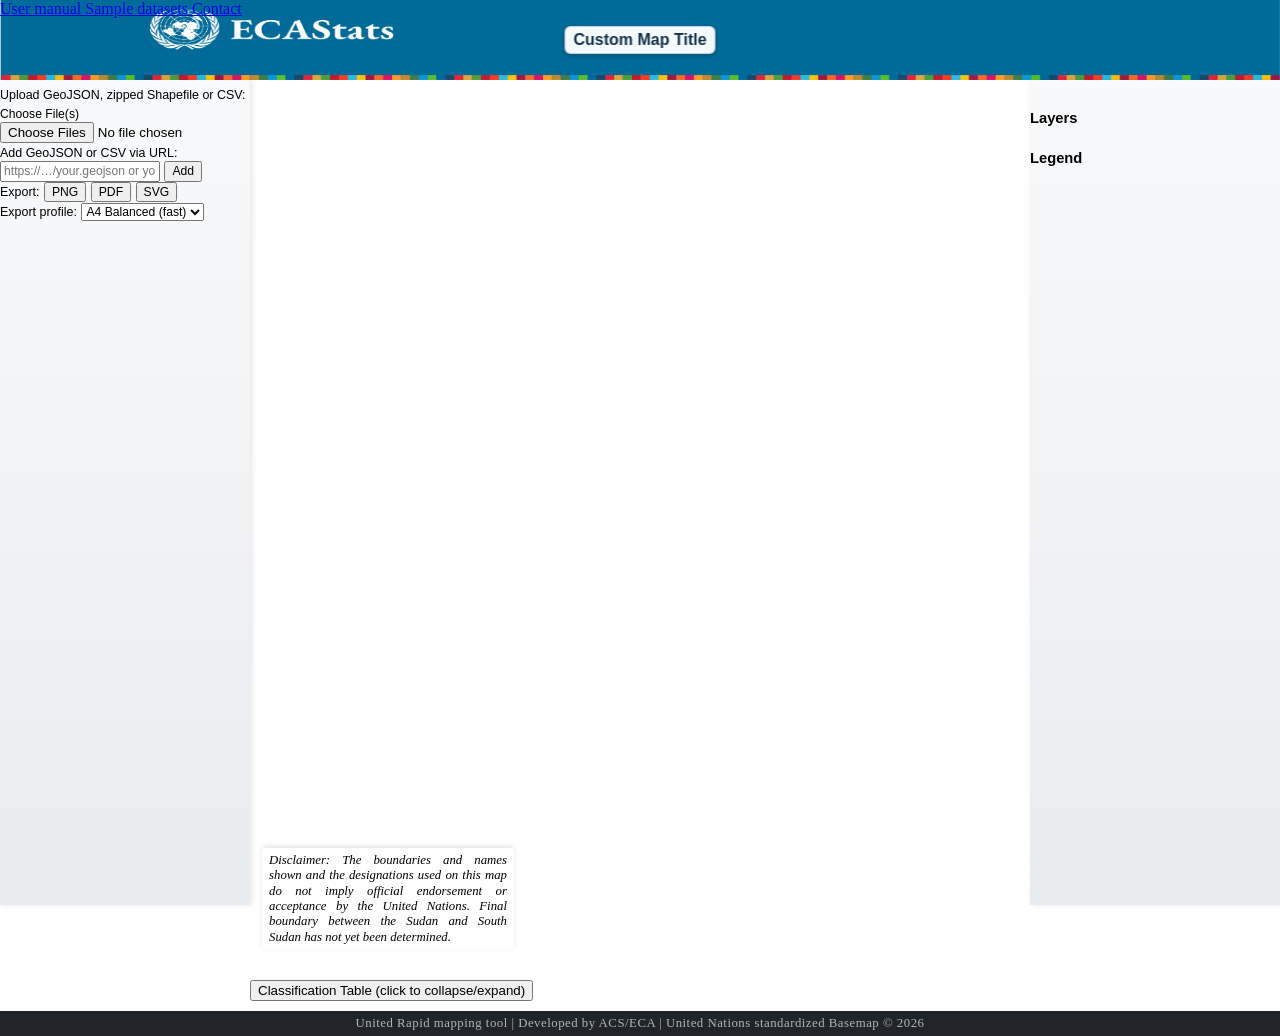
==== index.html @ e6893474 "javascript enabled" ====
<!DOCTYPE html><!--<|this UNECA index html|> -->
<html lang="en">
<head>
  <meta charset="UTF-8">
      <link rel="icon" type="image/png" href="ECA-Banner.png">
      <!-- Content-Security-Policy (meta tag) - tuned for production/static hosting -->
    <meta http-equiv="Content-Security-Policy"
      content="
        default-src 'self';
        script-src 'self';
        style-src 'self';
        img-src 'self' data: https:;
        font-src 'self';
        connect-src 'self' https:;
        object-src 'none';
        frame-src 'none';
        child-src 'none';
        base-uri 'self';
        form-action 'none';
        upgrade-insecure-requests;
      ">
<!--Production CSP (deployment)/* To be uncommented during hosting-->
<!--<meta http-equiv="Content-Security-Policy"
      content="
        default-src 'self';
        script-src 'self';
        style-src 'self';
        img-src 'self' data: https:;
        font-src 'self';
        connect-src 'self' https:;
        object-src 'none';
        frame-src 'none';
        child-src 'none';
        base-uri 'self';
        form-action 'none';
        upgrade-insecure-requests;
      "> -->
        <!--Complementary Security Headers-->
        <!--
        X-Content-Type-Options: nosniff
        X-Frame-Options: DENY
        Referrer-Policy: strict-origin-when-cross-origin
        Permissions-Policy: geolocation=(), microphone=(), camera=(), fullscreen=(self)
        Cross-Origin-Resource-Policy: same-origin
        Cross-Origin-Opener-Policy: same-origin
      -->
        <link href="vendor/bootstrap.min.css"
      rel="stylesheet"
      >

      <!-- Leaflet CSS -->
      <link rel="stylesheet"
      href="vendor/leaflet.css"
      >

      <!-- Leaflet Draw CSS -->
      <link rel="stylesheet"
      href="vendor/leaflet.draw.css"
      >
      <!-- my local styles -->
      <link rel="stylesheet" href="baseStyle.css?v=20261109-111">
      <link rel="stylesheet" href="beautifiedStyle.css?v=20260308-110">
      <link rel="stylesheet" href="dynamic.css?v=20260308-110">

      <!-- Bootstrap JS -->
      <script src="vendor/bootstrap.bundle.min.js"
        defer></script>

      <!-- Leaflet JS -->
      <script src="vendor/leaflet.js"
        defer></script>

      <!-- Shapefile parser (pinned version) -->
      <script src="vendor/shp.min.js"
        defer></script>

      <!-- Geostats -->
      <script src="vendor/geostats.min.js"
        defer></script>

      <!-- Leaflet Image -->
      <script src="vendor/leaflet-image.js"
        defer></script>

      <!-- html2canvas -->
      <script src="vendor/html2canvas.min.js"
        defer></script>

      <!-- jsPDF -->
      <script src="vendor/jspdf.umd.min.js"
        defer></script>

      <!-- PapaParse -->
      <script src="vendor/papaparse.min.js"
        defer></script>

      <!-- Leaflet Draw -->
      <script src="vendor/leaflet.draw.js"
        defer></script>

  <!-- my app -->
  <script src="app.js?v=20261110-116" defer></script>
  <!-- Secure upload handler -->
    <!-- Inline script removed for CSP; handlers wired in app.js -->
  </head>
<body>
  <noscript>
    <div class="javascript-required" role="alert">
      <div>
        <h2>JavaScript is required</h2>
        <p>Enable JavaScript in your browser settings, then reload this page.</p>
        <ul>
          <li><strong>Microsoft Edge:</strong> Open Settings &gt; Cookies and site permissions &gt; JavaScript, then enable “Allowed”.</li>
          <li><strong>Google Chrome:</strong> Open Settings &gt; Privacy and security &gt; Site settings &gt; JavaScript, then select “Sites can use JavaScript”.</li>
          <li><strong>Mozilla Firefox:</strong> Type <code>about:config</code> in the address bar, search for <code>javascript.enabled</code>, set it to <code>true</code>, and reload this page.</li>
        </ul>
      </div>
    </div>
  </noscript>
  <!-- Header -->
  <header class="fixed-top w-100">
    <div class="d-flex align-items-center custom-blue text-white p-3">
      <h1 id="map-title" class="h4 mb-0" contenteditable>
        Custom Map Title
      </h1>
      <!-- Right-aligned links -->
      <div class="ms-auto text-end">
      <a href="user-manual.pdf"
         download="User-Manual.pdf"
        target="_self"
         rel="noopener noreferrer"
         class="text-white fw-normal me-3">
         User manual
      </a>
      <a href="sample_datasets.zip"
         download="sample datasets.zip"
        target="_self"
         class="text-white fw-normal me-3">
         Sample datasets
      </a>
      <a href="mailto:meazanesh.alemu@un.org, nonguierma@un.org"
        target="_self"
         class="text-white fw-normal">
         Contact
      </a>
    </div>

    </div>
  </header>
  <!-- Sidebar for controls -->
  <nav id="sidebar" role="complementary" aria-label="Map controls">
    <div class="container-fluid">
      <!-- File Upload -->
      <div class="mb-4">
        <label for="file-upload" class="form-label">
          Upload GeoJSON, zipped Shapefile or CSV:
        </label>
        <label for="file-upload" id="custom-file-button"
               class="btn btn-sm btn-primary w-100">
          Choose File(s)
        </label>
        <input type="file" id="file-upload" accept=".geojson,.zip,.csv"  multiple class="d-none"/>
        <small id="file-name" class="form-text text-muted"></small>
      </div>

      <!-- GeoJSON URL -->
      <div class="mb-4">
        <label for="geojson-url" class="form-label">
          Add GeoJSON or CSV via URL:
        </label>
        <div class="input-group input-group-sm">
          <input type="text" id="geojson-url"
                 class="form-control" placeholder="https://…/your.geojson or your.csv"/>
          <button class="btn btn-primary" id="add-geojson-url">
            Add
          </button>
        </div>
      </div>

      <!-- (Country CSV import is handled via the main "Choose File(s)" button) -->

      <!-- Layer selector -->
      <div class="mb-3" id="layer-select-col">
        <label for="layer-select" class="form-label">Select Layer:</label>
        <select id="layer-select" class="form-select form-select-sm"></select>
      </div>

      <!-- Continent filter -->
      <div class="mb-3" id="continent-filter-col">
        <label for="continent-filter-btn" class="form-label">Filter by Continent:</label>
        <div class="d-flex gap-1 mb-1">
          <button id="btnContinentAll" class="btn btn-outline-secondary btn-sm" type="button">Select all</button>
          <button id="btnContinentClear" class="btn btn-outline-secondary btn-sm" type="button">Clear</button>
          <button id="btnAfricaOnly" class="btn btn-outline-secondary btn-sm" type="button">Africa only</button>
        </div>
        <div class="dropdown" data-bs-auto-close="outside">
          <button id="continent-filter-btn" class="btn btn-outline-secondary btn-sm dropdown-toggle w-100 text-start" type="button" data-bs-toggle="dropdown" aria-expanded="false">
            Select continent(s)
          </button>
          <div id="continent-filter" class="dropdown-menu w-100 p-2 country-filter-list"></div>
        </div>
      </div>

      <!-- Country filter -->
      <div class="mb-3" id="country-filter-col">
        <label for="country-filter-btn" class="form-label">Filter by Country:</label>
        <div class="d-flex gap-1 mb-1">
          <button id="btnCountryAll" class="btn btn-outline-secondary btn-sm" type="button">Select all</button>
          <button id="btnCountryClear" class="btn btn-outline-secondary btn-sm" type="button">Clear</button>
        </div>
        <div class="dropdown" data-bs-auto-close="outside">
          <button id="country-filter-btn" class="btn btn-outline-secondary btn-sm dropdown-toggle w-100 text-start" type="button" data-bs-toggle="dropdown" aria-expanded="false">
            Select country(ies)
          </button>
          <div id="country-filter-list" class="dropdown-menu w-100 p-2 country-filter-list"></div>
        </div>
      </div>

      <!-- Attribute selector -->
      <div class="mb-3" id="attribute-select-col">
        <label for="attribute-select" class="form-label">
          Select Attribute:
        </label>
        <select id="attribute-select"
                class="form-select form-select-sm"></select>
      </div>

      <!-- Classification type -->
      <div class="mb-3" id="classification-type-col">
        <label for="classification-type" class="form-label">
          Classification Type:
        </label>
        <select id="classification-type"
                class="form-select form-select-sm"></select>
      </div>

      <!-- Number of classes -->
      <div class="mb-3" id="num-classes-col">
        <label for="num-classes" class="form-label">
          Number of Classes:
        </label>
        <input type="number" id="num-classes"
               class="form-control form-control-sm"
               value="5" min="2" max="10"/>
      </div>

      <!-- Point size -->
      <div class="mb-3" id="point-size-col">
        <label for="point-size" class="form-label">Point Size:</label>
        <input type="number" id="point-size"
               class="form-control form-control-sm"
               value="4" min="1" max="50"/>
      </div>

      <!-- Line width -->
      <div class="mb-3" id="line-width-col">
        <label for="line-width" class="form-label">Line Width:</label>
        <input type="number" id="line-width"
               class="form-control form-control-sm"
               value="2" min="1" max="50"/>
      </div>

      <!-- Action buttons -->
      <div class="d-flex align-items-center flex-wrap gap-2">
        <span class="form-label mb-0">Export:</span>
        <button id="btnExportImage" class="btn btn-info btn-sm">PNG</button>
        <button id="btnExportPDF" class="btn btn-danger btn-sm">PDF</button>
        <button id="btnExportSVG" class="btn btn-warning btn-sm">SVG</button>
      </div>
      <div class="mt-2">
        <label for="export-capture-profile" class="form-label mb-1">Export profile:</label>
        <select id="export-capture-profile" class="form-select form-select-sm">
          <option value="a4-balanced" selected>A4 Balanced (fast)</option>
        </select>
      </div>
    </div>
  </nav>
    <!-- Right Sidebar for Legend -->
  <nav id="right-sidebar">
    <div class="container-fluid">
    <!-- Layers section -->
    <h5 class="p-2 border-bottom">Layers</h5>
    <div id="layers-container"></div>
       <!-- Legend section -->
    <h5 class="p-2 border-bottom mt-3">Legend</h5>
    <div id="legend-items"></div>
  </div>
  </nav>
  <!-- Map -->
  <div id="map-container">
    <div id="map">
      <div id="disclaimer" class="clamp-5-lines">
        Disclaimer: The boundaries and names shown and the designations used on this map do not imply official endorsement or acceptance by the United Nations. Final boundary between the Sudan and South Sudan has not yet been determined.
      </div>
    </div>
  </div>

  <!-- classification table section (below the map) -->
  <div id="table-container" class="container my-4">
        <button id="btnToggleClassTable"
          class="btn btn-outline-secondary mb-2">
      Classification Table (click to collapse/expand)
    </button>

    <div id="classification-wrapper">
      <table class="table table-bordered">
        <thead></thead>
        <tbody id="classification-table"></tbody>
      </table>
    </div>
  </div>
  <footer class="text-center py-2">
    United Rapid mapping tool | Developed by ACS/ECA | United Nations standardized Basemap © 2026
  </footer>
</body>
</html>
---- vendor/leaflet.css ----
/* required styles */

.leaflet-pane,
.leaflet-tile,
.leaflet-marker-icon,
.leaflet-marker-shadow,
.leaflet-tile-container,
.leaflet-pane > svg,
.leaflet-pane > canvas,
.leaflet-zoom-box,
.leaflet-image-layer,
.leaflet-layer {
	position: absolute;
	left: 0;
	top: 0;
	}
.leaflet-container {
	overflow: hidden;
	}
.leaflet-tile,
.leaflet-marker-icon,
.leaflet-marker-shadow {
	-webkit-user-select: none;
	   -moz-user-select: none;
	        user-select: none;
	  -webkit-user-drag: none;
	}
/* Prevents IE11 from highlighting tiles in blue */
.leaflet-tile::selection {
	background: transparent;
}
/* Safari renders non-retina tile on retina better with this, but Chrome is worse */
.leaflet-safari .leaflet-tile {
	image-rendering: -webkit-optimize-contrast;
	}
/* hack that prevents hw layers "stretching" when loading new tiles */
.leaflet-safari .leaflet-tile-container {
	width: 1600px;
	height: 1600px;
	-webkit-transform-origin: 0 0;
	}
.leaflet-marker-icon,
.leaflet-marker-shadow {
	display: block;
	}
/* .leaflet-container svg: reset svg max-width decleration shipped in Joomla! (joomla.org) 3.x */
/* .leaflet-container img: map is broken in FF if you have max-width: 100% on tiles */
.leaflet-container .leaflet-overlay-pane svg {
	max-width: none !important;
	max-height: none !important;
	}
.leaflet-container .leaflet-marker-pane img,
.leaflet-container .leaflet-shadow-pane img,
.leaflet-container .leaflet-tile-pane img,
.leaflet-container img.leaflet-image-layer,
.leaflet-container .leaflet-tile {
	max-width: none !important;
	max-height: none !important;
	width: auto;
	padding: 0;
	}

.leaflet-container img.leaflet-tile {
	/* See: https://bugs.chromium.org/p/chromium/issues/detail?id=600120 */
	mix-blend-mode: plus-lighter;
}

.leaflet-container.leaflet-touch-zoom {
	-ms-touch-action: pan-x pan-y;
	touch-action: pan-x pan-y;
	}
.leaflet-container.leaflet-touch-drag {
	-ms-touch-action: pinch-zoom;
	/* Fallback for FF which doesn't support pinch-zoom */
	touch-action: none;
	touch-action: pinch-zoom;
}
.leaflet-container.leaflet-touch-drag.leaflet-touch-zoom {
	-ms-touch-action: none;
	touch-action: none;
}
.leaflet-container {
	-webkit-tap-highlight-color: transparent;
}
.leaflet-container a {
	-webkit-tap-highlight-color: rgba(51, 181, 229, 0.4);
}
.leaflet-tile {
	filter: inherit;
	visibility: hidden;
	}
.leaflet-tile-loaded {
	visibility: inherit;
	}
.leaflet-zoom-box {
	width: 0;
	height: 0;
	-moz-box-sizing: border-box;
	     box-sizing: border-box;
	z-index: 800;
	}
/* workaround for https://bugzilla.mozilla.org/show_bug.cgi?id=888319 */
.leaflet-overlay-pane svg {
	-moz-user-select: none;
	}

.leaflet-pane         { z-index: 400; }

.leaflet-tile-pane    { z-index: 200; }
.leaflet-overlay-pane { z-index: 400; }
.leaflet-shadow-pane  { z-index: 500; }
.leaflet-marker-pane  { z-index: 600; }
.leaflet-tooltip-pane   { z-index: 650; }
.leaflet-popup-pane   { z-index: 700; }

.leaflet-map-pane canvas { z-index: 100; }
.leaflet-map-pane svg    { z-index: 200; }

.leaflet-vml-shape {
	width: 1px;
	height: 1px;
	}
.lvml {
	behavior: url(#default#VML);
	display: inline-block;
	position: absolute;
	}


/* control positioning */

.leaflet-control {
	position: relative;
	z-index: 800;
	pointer-events: visiblePainted; /* IE 9-10 doesn't have auto */
	pointer-events: auto;
	}
.leaflet-top,
.leaflet-bottom {
	position: absolute;
	z-index: 1000;
	pointer-events: none;
	}
.leaflet-top {
	top: 0;
	}
.leaflet-right {
	right: 0;
	}
.leaflet-bottom {
	bottom: 0;
	}
.leaflet-left {
	left: 0;
	}
.leaflet-control {
	float: left;
	clear: both;
	}
.leaflet-right .leaflet-control {
	float: right;
	}
.leaflet-top .leaflet-control {
	margin-top: 10px;
	}
.leaflet-bottom .leaflet-control {
	margin-bottom: 10px;
	}
.leaflet-left .leaflet-control {
	margin-left: 10px;
	}
.leaflet-right .leaflet-control {
	margin-right: 10px;
	}


/* zoom and fade animations */

.leaflet-fade-anim .leaflet-popup {
	opacity: 0;
	-webkit-transition: opacity 0.2s linear;
	   -moz-transition: opacity 0.2s linear;
	        transition: opacity 0.2s linear;
	}
.leaflet-fade-anim .leaflet-map-pane .leaflet-popup {
	opacity: 1;
	}
.leaflet-zoom-animated {
	-webkit-transform-origin: 0 0;
	    -ms-transform-origin: 0 0;
	        transform-origin: 0 0;
	}
svg.leaflet-zoom-animated {
	will-change: transform;
}

.leaflet-zoom-anim .leaflet-zoom-animated {
	-webkit-transition: -webkit-transform 0.25s cubic-bezier(0,0,0.25,1);
	   -moz-transition:    -moz-transform 0.25s cubic-bezier(0,0,0.25,1);
	        transition:         transform 0.25s cubic-bezier(0,0,0.25,1);
	}
.leaflet-zoom-anim .leaflet-tile,
.leaflet-pan-anim .leaflet-tile {
	-webkit-transition: none;
	   -moz-transition: none;
	        transition: none;
	}

.leaflet-zoom-anim .leaflet-zoom-hide {
	visibility: hidden;
	}


/* cursors */

.leaflet-interactive {
	cursor: pointer;
	}
.leaflet-grab {
	cursor: -webkit-grab;
	cursor:    -moz-grab;
	cursor:         grab;
	}
.leaflet-crosshair,
.leaflet-crosshair .leaflet-interactive {
	cursor: crosshair;
	}
.leaflet-popup-pane,
.leaflet-control {
	cursor: auto;
	}
.leaflet-dragging .leaflet-grab,
.leaflet-dragging .leaflet-grab .leaflet-interactive,
.leaflet-dragging .leaflet-marker-draggable {
	cursor: move;
	cursor: -webkit-grabbing;
	cursor:    -moz-grabbing;
	cursor:         grabbing;
	}

/* marker & overlays interactivity */
.leaflet-marker-icon,
.leaflet-marker-shadow,
.leaflet-image-layer,
.leaflet-pane > svg path,
.leaflet-tile-container {
	pointer-events: none;
	}

.leaflet-marker-icon.leaflet-interactive,
.leaflet-image-layer.leaflet-interactive,
.leaflet-pane > svg path.leaflet-interactive,
svg.leaflet-image-layer.leaflet-interactive path {
	pointer-events: visiblePainted; /* IE 9-10 doesn't have auto */
	pointer-events: auto;
	}

/* visual tweaks */

.leaflet-container {
	background: #ddd;
	outline-offset: 1px;
	}
.leaflet-container a {
	color: #0078A8;
	}
.leaflet-zoom-box {
	border: 2px dotted #38f;
	background: rgba(255,255,255,0.5);
	}


/* general typography */
.leaflet-container {
	font-family: "Helvetica Neue", Arial, Helvetica, sans-serif;
	font-size: 12px;
	font-size: 0.75rem;
	line-height: 1.5;
	}


/* general toolbar styles */

.leaflet-bar {
	box-shadow: 0 1px 5px rgba(0,0,0,0.65);
	border-radius: 4px;
	}
.leaflet-bar a {
	background-color: #fff;
	border-bottom: 1px solid #ccc;
	width: 26px;
	height: 26px;
	line-height: 26px;
	display: block;
	text-align: center;
	text-decoration: none;
	color: black;
	}
.leaflet-bar a,
.leaflet-control-layers-toggle {
	background-position: 50% 50%;
	background-repeat: no-repeat;
	display: block;
	}
.leaflet-bar a:hover,
.leaflet-bar a:focus {
	background-color: #f4f4f4;
	}
.leaflet-bar a:first-child {
	border-top-left-radius: 4px;
	border-top-right-radius: 4px;
	}
.leaflet-bar a:last-child {
	border-bottom-left-radius: 4px;
	border-bottom-right-radius: 4px;
	border-bottom: none;
	}
.leaflet-bar a.leaflet-disabled {
	cursor: default;
	background-color: #f4f4f4;
	color: #bbb;
	}

.leaflet-touch .leaflet-bar a {
	width: 30px;
	height: 30px;
	line-height: 30px;
	}
.leaflet-touch .leaflet-bar a:first-child {
	border-top-left-radius: 2px;
	border-top-right-radius: 2px;
	}
.leaflet-touch .leaflet-bar a:last-child {
	border-bottom-left-radius: 2px;
	border-bottom-right-radius: 2px;
	}

/* zoom control */

.leaflet-control-zoom-in,
.leaflet-control-zoom-out {
	font: bold 18px 'Lucida Console', Monaco, monospace;
	text-indent: 1px;
	}

.leaflet-touch .leaflet-control-zoom-in, .leaflet-touch .leaflet-control-zoom-out  {
	font-size: 22px;
	}


/* layers control */

.leaflet-control-layers {
	box-shadow: 0 1px 5px rgba(0,0,0,0.4);
	background: #fff;
	border-radius: 5px;
	}
.leaflet-control-layers-toggle {
	background-image: url(images/layers.png);
	width: 36px;
	height: 36px;
	}
.leaflet-retina .leaflet-control-layers-toggle {
	background-image: url(images/layers-2x.png);
	background-size: 26px 26px;
	}
.leaflet-touch .leaflet-control-layers-toggle {
	width: 44px;
	height: 44px;
	}
.leaflet-control-layers .leaflet-control-layers-list,
.leaflet-control-layers-expanded .leaflet-control-layers-toggle {
	display: none;
	}
.leaflet-control-layers-expanded .leaflet-control-layers-list {
	display: block;
	position: relative;
	}
.leaflet-control-layers-expanded {
	padding: 6px 10px 6px 6px;
	color: #333;
	background: #fff;
	}
.leaflet-control-layers-scrollbar {
	overflow-y: scroll;
	overflow-x: hidden;
	padding-right: 5px;
	}
.leaflet-control-layers-selector {
	margin-top: 2px;
	position: relative;
	top: 1px;
	}
.leaflet-control-layers label {
	display: block;
	font-size: 13px;
	font-size: 1.08333em;
	}
.leaflet-control-layers-separator {
	height: 0;
	border-top: 1px solid #ddd;
	margin: 5px -10px 5px -6px;
	}

/* Default icon URLs */
.leaflet-default-icon-path { /* used only in path-guessing heuristic, see L.Icon.Default */
	background-image: url(images/marker-icon.png);
	}


/* attribution and scale controls */

.leaflet-container .leaflet-control-attribution {
	background: #fff;
	background: rgba(255, 255, 255, 0.8);
	margin: 0;
	}
.leaflet-control-attribution,
.leaflet-control-scale-line {
	padding: 0 5px;
	color: #333;
	line-height: 1.4;
	}
.leaflet-control-attribution a {
	text-decoration: none;
	}
.leaflet-control-attribution a:hover,
.leaflet-control-attribution a:focus {
	text-decoration: underline;
	}
.leaflet-attribution-flag {
	display: inline !important;
	vertical-align: baseline !important;
	width: 1em;
	height: 0.6669em;
	}
.leaflet-left .leaflet-control-scale {
	margin-left: 5px;
	}
.leaflet-bottom .leaflet-control-scale {
	margin-bottom: 5px;
	}
.leaflet-control-scale-line {
	border: 2px solid #777;
	border-top: none;
	line-height: 1.1;
	padding: 2px 5px 1px;
	white-space: nowrap;
	-moz-box-sizing: border-box;
	     box-sizing: border-box;
	background: rgba(255, 255, 255, 0.8);
	text-shadow: 1px 1px #fff;
	}
.leaflet-control-scale-line:not(:first-child) {
	border-top: 2px solid #777;
	border-bottom: none;
	margin-top: -2px;
	}
.leaflet-control-scale-line:not(:first-child):not(:last-child) {
	border-bottom: 2px solid #777;
	}

.leaflet-touch .leaflet-control-attribution,
.leaflet-touch .leaflet-control-layers,
.leaflet-touch .leaflet-bar {
	box-shadow: none;
	}
.leaflet-touch .leaflet-control-layers,
.leaflet-touch .leaflet-bar {
	border: 2px solid rgba(0,0,0,0.2);
	background-clip: padding-box;
	}


/* popup */

.leaflet-popup {
	position: absolute;
	text-align: center;
	margin-bottom: 20px;
	}
.leaflet-popup-content-wrapper {
	padding: 1px;
	text-align: left;
	border-radius: 12px;
	}
.leaflet-popup-content {
	margin: 13px 24px 13px 20px;
	line-height: 1.3;
	font-size: 13px;
	font-size: 1.08333em;
	min-height: 1px;
	}
.leaflet-popup-content p {
	margin: 17px 0;
	margin: 1.3em 0;
	}
.leaflet-popup-tip-container {
	width: 40px;
	height: 20px;
	position: absolute;
	left: 50%;
	margin-top: -1px;
	margin-left: -20px;
	overflow: hidden;
	pointer-events: none;
	}
.leaflet-popup-tip {
	width: 17px;
	height: 17px;
	padding: 1px;

	margin: -10px auto 0;
	pointer-events: auto;

	-webkit-transform: rotate(45deg);
	   -moz-transform: rotate(45deg);
	    -ms-transform: rotate(45deg);
	        transform: rotate(45deg);
	}
.leaflet-popup-content-wrapper,
.leaflet-popup-tip {
	background: white;
	color: #333;
	box-shadow: 0 3px 14px rgba(0,0,0,0.4);
	}
.leaflet-container a.leaflet-popup-close-button {
	position: absolute;
	top: 0;
	right: 0;
	border: none;
	text-align: center;
	width: 24px;
	height: 24px;
	font: 16px/24px Tahoma, Verdana, sans-serif;
	color: #757575;
	text-decoration: none;
	background: transparent;
	}
.leaflet-container a.leaflet-popup-close-button:hover,
.leaflet-container a.leaflet-popup-close-button:focus {
	color: #585858;
	}
.leaflet-popup-scrolled {
	overflow: auto;
	}

.leaflet-oldie .leaflet-popup-content-wrapper {
	-ms-zoom: 1;
	}
.leaflet-oldie .leaflet-popup-tip {
	width: 24px;
	margin: 0 auto;

	-ms-filter: "progid:DXImageTransform.Microsoft.Matrix(M11=0.70710678, M12=0.70710678, M21=-0.70710678, M22=0.70710678)";
	filter: progid:DXImageTransform.Microsoft.Matrix(M11=0.70710678, M12=0.70710678, M21=-0.70710678, M22=0.70710678);
	}

.leaflet-oldie .leaflet-control-zoom,
.leaflet-oldie .leaflet-control-layers,
.leaflet-oldie .leaflet-popup-content-wrapper,
.leaflet-oldie .leaflet-popup-tip {
	border: 1px solid #999;
	}


/* div icon */

.leaflet-div-icon {
	background: #fff;
	border: 1px solid #666;
	}


/* Tooltip */
/* Base styles for the element that has a tooltip */
.leaflet-tooltip {
	position: absolute;
	padding: 6px;
	background-color: #fff;
	border: 1px solid #fff;
	border-radius: 3px;
	color: #222;
	white-space: nowrap;
	-webkit-user-select: none;
	-moz-user-select: none;
	-ms-user-select: none;
	user-select: none;
	pointer-events: none;
	box-shadow: 0 1px 3px rgba(0,0,0,0.4);
	}
.leaflet-tooltip.leaflet-interactive {
	cursor: pointer;
	pointer-events: auto;
	}
.leaflet-tooltip-top:before,
.leaflet-tooltip-bottom:before,
.leaflet-tooltip-left:before,
.leaflet-tooltip-right:before {
	position: absolute;
	pointer-events: none;
	border: 6px solid transparent;
	background: transparent;
	content: "";
	}

/* Directions */

.leaflet-tooltip-bottom {
	margin-top: 6px;
}
.leaflet-tooltip-top {
	margin-top: -6px;
}
.leaflet-tooltip-bottom:before,
.leaflet-tooltip-top:before {
	left: 50%;
	margin-left: -6px;
	}
.leaflet-tooltip-top:before {
	bottom: 0;
	margin-bottom: -12px;
	border-top-color: #fff;
	}
.leaflet-tooltip-bottom:before {
	top: 0;
	margin-top: -12px;
	margin-left: -6px;
	border-bottom-color: #fff;
	}
.leaflet-tooltip-left {
	margin-left: -6px;
}
.leaflet-tooltip-right {
	margin-left: 6px;
}
.leaflet-tooltip-left:before,
.leaflet-tooltip-right:before {
	top: 50%;
	margin-top: -6px;
	}
.leaflet-tooltip-left:before {
	right: 0;
	margin-right: -12px;
	border-left-color: #fff;
	}
.leaflet-tooltip-right:before {
	left: 0;
	margin-left: -12px;
	border-right-color: #fff;
	}

/* Printing */

@media print {
	/* Prevent printers from removing background-images of controls. */
	.leaflet-control {
		-webkit-print-color-adjust: exact;
		print-color-adjust: exact;
		}
	}
---- vendor/leaflet.draw.css ----
.leaflet-draw-section{position:relative}.leaflet-draw-toolbar{margin-top:12px}.leaflet-draw-toolbar-top{margin-top:0}.leaflet-draw-toolbar-notop a:first-child{border-top-right-radius:0}.leaflet-draw-toolbar-nobottom a:last-child{border-bottom-right-radius:0}.leaflet-draw-toolbar a{background-image:url('images/spritesheet.png');background-image:linear-gradient(transparent,transparent),url('images/spritesheet.svg');background-repeat:no-repeat;background-size:300px 30px;background-clip:padding-box}.leaflet-retina .leaflet-draw-toolbar a{background-image:url('images/spritesheet-2x.png');background-image:linear-gradient(transparent,transparent),url('images/spritesheet.svg')}
.leaflet-draw a{display:block;text-align:center;text-decoration:none}.leaflet-draw a .sr-only{position:absolute;width:1px;height:1px;padding:0;margin:-1px;overflow:hidden;clip:rect(0,0,0,0);border:0}.leaflet-draw-actions{display:none;list-style:none;margin:0;padding:0;position:absolute;left:26px;top:0;white-space:nowrap}.leaflet-touch .leaflet-draw-actions{left:32px}.leaflet-right .leaflet-draw-actions{right:26px;left:auto}.leaflet-touch .leaflet-right .leaflet-draw-actions{right:32px;left:auto}.leaflet-draw-actions li{display:inline-block}
.leaflet-draw-actions li:first-child a{border-left:0}.leaflet-draw-actions li:last-child a{-webkit-border-radius:0 4px 4px 0;border-radius:0 4px 4px 0}.leaflet-right .leaflet-draw-actions li:last-child a{-webkit-border-radius:0;border-radius:0}.leaflet-right .leaflet-draw-actions li:first-child a{-webkit-border-radius:4px 0 0 4px;border-radius:4px 0 0 4px}.leaflet-draw-actions a{background-color:#919187;border-left:1px solid #AAA;color:#FFF;font:11px/19px "Helvetica Neue",Arial,Helvetica,sans-serif;line-height:28px;text-decoration:none;padding-left:10px;padding-right:10px;height:28px}
.leaflet-touch .leaflet-draw-actions a{font-size:12px;line-height:30px;height:30px}.leaflet-draw-actions-bottom{margin-top:0}.leaflet-draw-actions-top{margin-top:1px}.leaflet-draw-actions-top a,.leaflet-draw-actions-bottom a{height:27px;line-height:27px}.leaflet-draw-actions a:hover{background-color:#a0a098}.leaflet-draw-actions-top.leaflet-draw-actions-bottom a{height:26px;line-height:26px}.leaflet-draw-toolbar .leaflet-draw-draw-polyline{background-position:-2px -2px}.leaflet-touch .leaflet-draw-toolbar .leaflet-draw-draw-polyline{background-position:0 -1px}
.leaflet-draw-toolbar .leaflet-draw-draw-polygon{background-position:-31px -2px}.leaflet-touch .leaflet-draw-toolbar .leaflet-draw-draw-polygon{background-position:-29px -1px}.leaflet-draw-toolbar .leaflet-draw-draw-rectangle{background-position:-62px -2px}.leaflet-touch .leaflet-draw-toolbar .leaflet-draw-draw-rectangle{background-position:-60px -1px}.leaflet-draw-toolbar .leaflet-draw-draw-circle{background-position:-92px -2px}.leaflet-touch .leaflet-draw-toolbar .leaflet-draw-draw-circle{background-position:-90px -1px}
.leaflet-draw-toolbar .leaflet-draw-draw-marker{background-position:-122px -2px}.leaflet-touch .leaflet-draw-toolbar .leaflet-draw-draw-marker{background-position:-120px -1px}.leaflet-draw-toolbar .leaflet-draw-draw-circlemarker{background-position:-273px -2px}.leaflet-touch .leaflet-draw-toolbar .leaflet-draw-draw-circlemarker{background-position:-271px -1px}.leaflet-draw-toolbar .leaflet-draw-edit-edit{background-position:-152px -2px}.leaflet-touch .leaflet-draw-toolbar .leaflet-draw-edit-edit{background-position:-150px -1px}
.leaflet-draw-toolbar .leaflet-draw-edit-remove{background-position:-182px -2px}.leaflet-touch .leaflet-draw-toolbar .leaflet-draw-edit-remove{background-position:-180px -1px}.leaflet-draw-toolbar .leaflet-draw-edit-edit.leaflet-disabled{background-position:-212px -2px}.leaflet-touch .leaflet-draw-toolbar .leaflet-draw-edit-edit.leaflet-disabled{background-position:-210px -1px}.leaflet-draw-toolbar .leaflet-draw-edit-remove.leaflet-disabled{background-position:-242px -2px}.leaflet-touch .leaflet-draw-toolbar .leaflet-draw-edit-remove.leaflet-disabled{background-position:-240px -2px}
.leaflet-mouse-marker{background-color:#fff;cursor:crosshair}.leaflet-draw-tooltip{background:#363636;background:rgba(0,0,0,0.5);border:1px solid transparent;-webkit-border-radius:4px;border-radius:4px;color:#fff;font:12px/18px "Helvetica Neue",Arial,Helvetica,sans-serif;margin-left:20px;margin-top:-21px;padding:4px 8px;position:absolute;visibility:hidden;white-space:nowrap;z-index:6}.leaflet-draw-tooltip:before{border-right:6px solid black;border-right-color:rgba(0,0,0,0.5);border-top:6px solid transparent;border-bottom:6px solid transparent;content:"";position:absolute;top:7px;left:-7px}
.leaflet-error-draw-tooltip{background-color:#f2dede;border:1px solid #e6b6bd;color:#b94a48}.leaflet-error-draw-tooltip:before{border-right-color:#e6b6bd}.leaflet-draw-tooltip-single{margin-top:-12px}.leaflet-draw-tooltip-subtext{color:#f8d5e4}.leaflet-draw-guide-dash{font-size:1%;opacity:.6;position:absolute;width:5px;height:5px}.leaflet-edit-marker-selected{background-color:rgba(254,87,161,0.1);border:4px dashed rgba(254,87,161,0.6);-webkit-border-radius:4px;border-radius:4px;box-sizing:content-box}
.leaflet-edit-move{cursor:move}.leaflet-edit-resize{cursor:pointer}.leaflet-oldie .leaflet-draw-toolbar{border:1px solid #999}
---- baseStyle.css ----
:root {
      --app-header-height: 80px;
    }
    html,
    body {
      margin: 0;
      padding: 0;
    }
    .javascript-required {
      position: fixed;
      inset: 0;
      z-index: 9999;
      display: grid;
      place-items: center;
      padding: 2rem;
      background: #f8f9fa;
      color: #1f2937;
      font: 600 1rem/1.5 Segoe UI, sans-serif;
      text-align: center;
    }
    .javascript-required > div {
      max-width: 46rem;
    }
    .javascript-required ul {
      padding-left: 1.5rem;
      text-align: left;
    }
    html[data-ui-hidden="1"] {
      display: none !important;
    }

    /* Sidebar styling */
    #sidebar {
      position: absolute;
      top: var(--app-header-height);
      left: 0;
      width: 250px;
      height: calc(100vh - var(--app-header-height));
      padding-top: 5px;
      overflow-y: auto;
      background: #f8f9fa;
      border-right: 1px solid #ddd;
      z-index: 1000;
    }
        /* Make map full-height */
    #map {
      height: 100%;
      width: 100%;
      position: relative;
    }
    #table-container {
      margin-left: 250px;
      margin-right: 250px;
    }
    #right-sidebar {
      position: absolute;
      top: var(--app-header-height);
      right: 0;
      width: 250px;
      height: calc(100vh - var(--app-header-height));
      padding-top: 5px;
      overflow-y: auto;
      background: #f8f9fa;
      border-left: 1px solid #ddd;
      z-index: 1000;
    }
         /* Map container now has margins for both sidebars */
    #map-container {
      margin-left: 200px;   /* 50px overlap under left sidebar */
      margin-right: 200px;  /* 50px overlap under right sidebar */
      margin-top: calc(var(--app-header-height) - 5px);     /* push map down by 5px */
      height: calc(100vh - var(--app-header-height) + 5px);
      position: relative;
      overflow: hidden;
    }
    /* Keep map controls inside the visible map window after horizontal overlap */
    #map .leaflet-left { left: 50px; }
    #map .leaflet-right { right: 50px; }
    #map-container,
    #map {
      overflow: hidden;
    }
    #map .leaflet-tile,
    #map .leaflet-tile-loaded,
    #map .leaflet-tile-pane img {
      mix-blend-mode: normal !important;
    }

    #legend-title {
      cursor: move;
      font-weight: 400;
      margin-bottom: 6px;
    }
    .legend-block {
      border-top: 1px solid rgba(0,0,0,0.1);
      padding-top: 6px;
      margin-top: 6px;
    }
    #disclaimer {
      position: absolute;
      /* anchored to bottom-left of the map container */
      top: auto;
      left: 62px;
      bottom: 30px;
      transform: none;
      width: 252px;
      max-width: 40%;
      box-sizing: border-box;
      background: rgba(255,255,255,0.90);
      padding: 5px 7px;
      font-size: 0.8em;
      text-align: justify;
      text-justify: inter-word;
      max-height: 15vh; /* cap height so it doesn't cover map */
      overflow: hidden;
      z-index: 3000;
      pointer-events: auto !important;
      user-select: none;
      -webkit-user-select: none;
      touch-action: none !important;
      cursor: grab;
    }
    #disclaimer.is-dragging {
      cursor: grabbing;
    }
    /* clamp disclaimer to a fixed number of lines (5) with ellipsis */
    .clamp-5-lines {
      display: -webkit-box;
      -webkit-box-orient: vertical;
      -webkit-line-clamp: 6;
      overflow: hidden;
      text-overflow: ellipsis;
      line-height: 1.2em;
      max-height: calc(1.2em * 6);
      white-space: normal;
    }
header .d-flex {
  position: relative;
  background-image: url("ECA-Banner.png");
  background-repeat: no-repeat;
  background-position: center;
  background-size: 100% 100%;
  height: 100%;
  padding-top: 0;
  padding-bottom: 0;
}

header.fixed-top {
  height: var(--app-header-height);
}

    #map-title {
      position: absolute;
      top: 50%;
      left: 50%;
      transform: translate(-50%, -50%);
      margin: 0;
      padding: 4px 8px;
      background: rgba(255,255,255,0.8);
      text-align: center;
      z-index: 600;
    }
    .custom-blue {
      background-color: transparent;
    }
    .top-right {
      position: absolute;
      top: 10px;
      right: 10px;
      text-align: right;
    }

    .top-right a {
      display: block;
      margin: 5px 0;
      text-decoration: none;
      color: #004080; /* Accessible contrast */
      font-weight: bold;
    }

    .top-right a:hover {
      text-decoration: underline;
    }

    /* Footer */
footer {
  background: #333;
  color: #fff;
  text-align: center;
  padding: 5px 10px;
  margin-top: 10px;
  font-size: 12px;
}

/* Classification table sizing: keep Category column compact */
#classification-wrapper {
  max-width: 620px;
}

#table-container table {
  table-layout: fixed;
}

#table-container thead th:first-child,
#table-container tbody td:first-child {
  width: 80%;
  max-width: 80%;
  white-space: nowrap;
  overflow: hidden;
  text-overflow: ellipsis;
}

#table-container thead th:nth-child(2),
#table-container tbody td:nth-child(2) {
  width: 20%;
  max-width: 20%;
}
    /* Hide selector controls by default (moved from inline attributes) */
#layer-select-col,
#attribute-select-col,
#continent-filter-col,
#country-filter-col,
#classification-type-col,
#num-classes-col,
#point-size-col,
#line-width-col {
  display: none;
}

.force-show {
  display: block !important;
}

.force-hide {
  display: none !important;
}

/* Export & popup classes to avoid inline styles set by JS */
.export-wrapper {
  position: relative;
  transform: translateX(-9999px); /* off-screen for export */
}
.export-title {
  text-align: center;
  margin-bottom: 10px;
}
.export-map-wrapper {
  position: relative;
}
.export-img {
  width: 100%;
  height: 100%;
}
.export-disclaimer-clone {
  position: absolute;
  bottom: 10px;
  left: 10px;
  background: rgba(255,255,255,0.7);
  padding: 4px;
}
.export-legend-clone {
  margin-top: 10px;
  display: block;
}

.export-loader {
  position: fixed;
  top: 50%;
  left: 50%;
  transform: translate(-50%, -50%);
  background: rgba(0,0,0,0.8);
  color: #fff;
  padding: 15px 25px;
  border-radius: 6px;
  z-index: 9999;
  display: flex;
  flex-direction: column;
  align-items: center;
}
.export-spinner {
  border: 4px solid #f3f3f3;
  border-top: 4px solid #ffffff;
  border-radius: 50%;
  width: 30px;
  height: 30px;
  animation: export-spin 1s linear infinite;
  margin-bottom: 10px;
}
@keyframes export-spin {
  0% { transform: rotate(0deg); }
  100% { transform: rotate(360deg); }
}

.popup-message {
  position: fixed;
  bottom: 20px;
  left: 50%;
  transform: translateX(-50%);
  padding: 12px 20px;
  border-radius: 6px;
  z-index: 9999;
  font-size: 14px;
  max-width: 80%;
  word-wrap: break-word;
  white-space: pre-wrap;
  overflow-y: auto;
  max-height: 150px;
  color: #fff;
  display: none;
}
.popup-error { background: rgba(200,0,0,0.85); }
.popup-success { background: rgba(0,128,0,0.85); }

/* Legend styling used when building legend DOM in JS */
.legend-header {
  font-weight: bold;
  font-size: 14px;
  margin-bottom: 3px;
}
.legend-row {
  display: flex;
  align-items: center;
  margin: 4px 0;
}
.legend-sym {
  width: 20px;
  height: 20px;
  margin-right: 8px;
  background-color: #ccc;
}
.legend-sym-line {
  height: 0;
  border-top: 3px solid currentColor;
  background-color: transparent !important;
  margin-top: 9px;
}
.legend-sym-point {
  border-radius: 50%;
}
.legend-sym-polygon {
  border: 1px solid #333;
}
.popup-prewrap {
  white-space: pre-wrap;
}

/* Control container placement class for sidebar insertion */
.layers-control-container {
  position: relative;
  top: 0;
  right: 0;
}

/* Leaflet Draw controls: vertical layout at bottom-right */
.leaflet-bottom .leaflet-draw {
  display: block;
}
.leaflet-bottom .leaflet-draw .leaflet-draw-section {
  float: none;
  margin-right: 0;
  margin-top: 6px;
}
.leaflet-bottom .leaflet-draw .leaflet-draw-section:first-child {
  margin-top: 0;
}
.leaflet-bottom .leaflet-draw-toolbar.leaflet-bar {
  display: block;
  margin-top: 0;
  margin-bottom: 0;
}
.leaflet-bottom .leaflet-draw-toolbar-top {
  margin-top: 0;
}
.leaflet-bottom .leaflet-draw-toolbar.leaflet-bar a {
  float: none;
  display: block;
  width: 30px;
  height: 30px;
  line-height: 30px;
  box-sizing: border-box;
  padding: 0;
  border-right: 0;
  border-bottom: 1px solid #ccc;
}
.leaflet-bottom .leaflet-draw-toolbar.leaflet-bar a:last-child {
  border-bottom: 0;
}

/* Lift bottom-right draw controls slightly upward */
.leaflet-bottom.leaflet-right .leaflet-control {
  margin-bottom: 12px;
}

/* Explicit local image paths for Leaflet + Leaflet.Draw assets */
.leaflet-draw-toolbar a {
  background-image: url("vendor/images/spritesheet.png") !important;
  background-repeat: no-repeat;
  background-size: 300px 30px;
}
.leaflet-retina .leaflet-draw-toolbar a {
  background-image: url("vendor/images/spritesheet-2x.png") !important;
  background-repeat: no-repeat;
  background-size: 300px 30px;
}
.leaflet-control-layers-toggle {
  background-image: url("vendor/images/layers.png");
}
.leaflet-retina .leaflet-control-layers-toggle {
  background-image: url("vendor/images/layers-2x.png");
  background-size: 26px 26px;
}
.leaflet-default-icon-path {
  background-image: url("vendor/images/marker-icon.png");
}

.leaflet-control-home a {
  width: 30px;
  height: 30px;
  line-height: 30px;
  text-align: center;
  font-size: 18px;
  font-weight: 700;
}
.leaflet-control-home .leaflet-control-home-btn {
  display: block;
  background: #fff;
  color: #1E90FF;
  border-bottom: 1px solid #ccc;
  text-decoration: none;
}
.leaflet-top.leaflet-left .leaflet-control-home {
  margin-top: 8px;
}

.leaflet-control-north-arrow {
  width: 34px;
  height: 44px;
  background: #ffffff;
  border: 1px solid #cfd6e4;
  border-radius: 4px;
  box-shadow: 0 1px 3px rgba(0, 0, 0, 0.18);
  display: flex;
  align-items: center;
  justify-content: center;
}

.draggable-map-control {
  position: absolute !important;
  z-index: 1200;
  margin: 0 !important;
  transform: none !important;
  cursor: grab;
  user-select: none;
  -webkit-user-select: none;
  touch-action: none;
}

.draggable-map-control:active,
.draggable-map-control.is-dragging {
  cursor: grabbing;
}

.leaflet-control-north-arrow .north-arrow-symbol {
  position: relative;
  font-size: 12px;
  font-weight: 700;
  color: #1e3a8a;
  line-height: 1;
  padding-top: 3px;
}

.leaflet-control-north-arrow .north-arrow-symbol::after {
  content: "";
  display: block;
  width: 0;
  height: 0;
  margin: 3px auto 0;
  border-left: 6px solid transparent;
  border-right: 6px solid transparent;
  border-bottom: 12px solid #1e3a8a;
}

.leaflet-control-exact-scale {
  background: #ffffff;
  border: 1px solid #cfd6e4;
  border-radius: 4px;
  box-shadow: 0 1px 3px rgba(0, 0, 0, 0.18);
  padding: 3px 6px;
}

.leaflet-control-exact-scale .exact-scale-label {
  margin-top: 0;
  text-align: center;
  font-size: 9px;
  line-height: 1.2;
  color: #102a43;
  font-weight: 400;
}

.leaflet-control-exact-scale .exact-scale-prefix,
.leaflet-control-exact-scale .exact-scale-value {
  font-weight: 400;
}

.fixed-page-scale-control {
  position: fixed !important;
  left: calc(50% + 5px) !important;
  bottom: 5px !important;
  transform: translateX(-50%);
  z-index: 2200;
  margin: 0 !important;
}

.map-bottom-scale-control {
  position: absolute !important;
  z-index: 1200;
  margin: 0 !important;
}
---- beautifiedStyle.css ----
/* === Beautified Overrides === */
/* Shared panel typography aligned with header title style */
#sidebar,
#sidebar *,
#right-sidebar,
#right-sidebar *,
#layers-container,
#layers-container *,
#legend-items,
.leaflet-control-layers,
.leaflet-control-layers * {
  font-family: "Segoe UI", sans-serif;
}

/* Explicit upload area font alignment */
#sidebar label[for="file-upload"],
#custom-file-button {
  font-family: "Segoe UI", sans-serif !important;
}

/* Left sidebar typography (smaller and cleaner) */
#sidebar .form-label,
#sidebar label,
#sidebar small,
#sidebar .form-text {
  font-size: 0.78rem;
  line-height: 1.25;
}
#sidebar .form-control,
#sidebar .form-select,
#sidebar .btn,
#sidebar option {
  font-size: 0.76rem;
  line-height: 1.2;
}

/* Export buttons font */
#btnExportImage,
#btnExportPDF,
#btnExportSVG {
  font-family: "Segoe UI", sans-serif !important;
}

/* Classification controls + table font */
#classification-type-col,
#classification-type-col *,
#num-classes-col,
#num-classes-col *,
#table-container,
#table-container *,
#classification-wrapper,
#classification-wrapper *,
#classification-table,
#classification-table *,
#btnToggleClassTable {
  font-family: "Segoe UI", sans-serif !important;
}

/* Map feature popup typography */
.leaflet-popup-content,
.leaflet-popup-content-wrapper,
.popup-prewrap {
  font-family: "Segoe UI", sans-serif !important;
  font-size: 10px !important;
  line-height: 1.25;
}

.country-filter-list {
  max-height: 140px;
  overflow-y: auto;
  border: 1px solid #d5dde8;
  border-radius: 4px;
  background: #fff;
  padding: 4px 6px;
}
.country-filter-item {
  display: flex;
  align-items: center;
  gap: 6px;
  margin: 2px 0;
  font-size: 0.75rem;
}
.country-filter-check {
  margin: 0;
}

/* Sidebars */
#sidebar, #right-sidebar {
  background: linear-gradient(180deg, #f8f9fa 0%, #e9ecef 100%);
  border: none;
  box-shadow: 2px 0 6px rgba(0,0,0,0.1);
  transition: background 0.3s ease;
}
#sidebar:hover, #right-sidebar:hover {
  background: #f1f3f5;
}

/* Scrollbars */
#sidebar::-webkit-scrollbar,
#right-sidebar::-webkit-scrollbar {
  width: 10px;
}
#sidebar::-webkit-scrollbar-thumb,
#right-sidebar::-webkit-scrollbar-thumb {
  background: #3b6ea8;
  border-radius: 8px;
  border: 2px solid #e6edf5;
}
#sidebar::-webkit-scrollbar-track,
#right-sidebar::-webkit-scrollbar-track {
  background: #e6edf5;
  border-radius: 8px;
}
#sidebar::-webkit-scrollbar-thumb:hover,
#right-sidebar::-webkit-scrollbar-thumb:hover {
  background: #2f5a89;
}

/* Firefox */
#sidebar,
#right-sidebar {
  scrollbar-width: auto;
  scrollbar-color: #3b6ea8 #e6edf5;
}

/* Map title */
#map-title {
  font-family: 'Segoe UI', sans-serif;
  font-size: 1rem;
  font-weight: 600;
  color: #12324f;
  background: rgba(255, 255, 255, 0.96);
  border: 1px solid rgba(18, 50, 79, 0.2);
  border-radius: 6px;
  box-shadow: 0 2px 4px rgba(0,0,0,0.2);
  backdrop-filter: blur(4px);
}

/* Legend blocks */
.legend-block {
  background: #fff;
  border: 1px solid #dee2e6;
  border-radius: 6px;
  padding: 5px;
  margin-top: 0;
  margin-bottom: 0;
  transition: transform 0.2s ease, box-shadow 0.2s ease;
}
.legend-block:hover {
  transform: scale(1.02);
  box-shadow: 0 2px 6px rgba(0,0,0,0.15);
}

/* Keep layer list and legend content vertically stacked and readable */
#layers-container .leaflet-control-layers {
  width: 100%;
  margin: 0;
  border: 0;
  box-shadow: none;
  background: transparent;
}
#layers-container .leaflet-control-layers-list {
  width: 100%;
}
#layers-container {
  margin-bottom: 8px;
}
#layers-container .leaflet-control-layers-base,
#layers-container .leaflet-control-layers-overlays {
  display: flex;
  flex-direction: column;
  gap: 4px;
}
#layers-container .leaflet-control-layers label {
  display: flex;
  align-items: flex-start;
  gap: 6px;
  margin: 0;
  width: 100%;
  white-space: normal;
  overflow-wrap: anywhere;
  line-height: 1.25;
  font-size: 0.78rem; /* UN Topo + layer names */
}
.layer-row-with-controls {
  justify-content: space-between;
}
.layer-reorder-controls {
  display: inline-flex;
  gap: 2px;
  margin-left: 6px;
}
.layer-reorder-btn {
  border: 1px solid #9eb6cf;
  background: #f5f9ff;
  color: #27496b;
  border-radius: 3px;
  font-size: 10px;
  line-height: 1;
  padding: 1px 3px;
  cursor: pointer;
}
.layer-reorder-btn:hover {
  background: #e9f2ff;
}
#layers-container .leaflet-control-layers input[type="checkbox"],
#layers-container .leaflet-control-layers input[type="radio"] {
  margin-top: 2px;
  flex: 0 0 auto;
}

#right-sidebar h5 {
  font-size: 0.92rem;
  margin-bottom: 4px;
}
#legend-items {
  display: flex;
  flex-direction: column;
  align-items: center;
  gap: 0;
  margin: 0;
  padding: 0;
}
.legend-header {
  font-size: 0.8rem;
  line-height: 1.25;
  overflow-wrap: anywhere;
  margin-bottom: 1px;
}
.legend-row {
  display: flex;
  align-items: flex-start;
  gap: 6px;
  margin: 0;
}
.legend-row span {
  font-size: 0.75rem;
  line-height: 1.25;
  overflow-wrap: anywhere;
  word-break: break-word;
}
.legend-sym {
  width: 15px;
  height: 15px;
  margin-right: 0;
  margin-top: 2px;
  flex: 0 0 15px;
}
.legend-sym-line {
  height: 0;
  border-top: 3px solid currentColor;
  background-color: transparent !important;
  margin-top: 8px;
}
.legend-sym-point {
  border-radius: 50%;
}
.legend-sym-polygon {
  border: 1px solid #333;
}

/* Disclaimer */
#disclaimer {
  border-radius: 4px;
  box-shadow: 0 -2px 4px rgba(0,0,0,0.1);
  font-style: italic;
}


/* Footer */
footer {
  background: #212529;
  color: #adb5bd;
  font-size: 0.8rem;
  letter-spacing: 0.5px;
}
footer a {
  color: #1E90FF;
  text-decoration: none;
}
footer a:hover {
  text-decoration: underline;
}
---- dynamic.css ----
/* Dynamic UI layer (programmatic updates via CSSOM) */
/* Base state is intentionally minimal; rules are injected/updated by app.js */
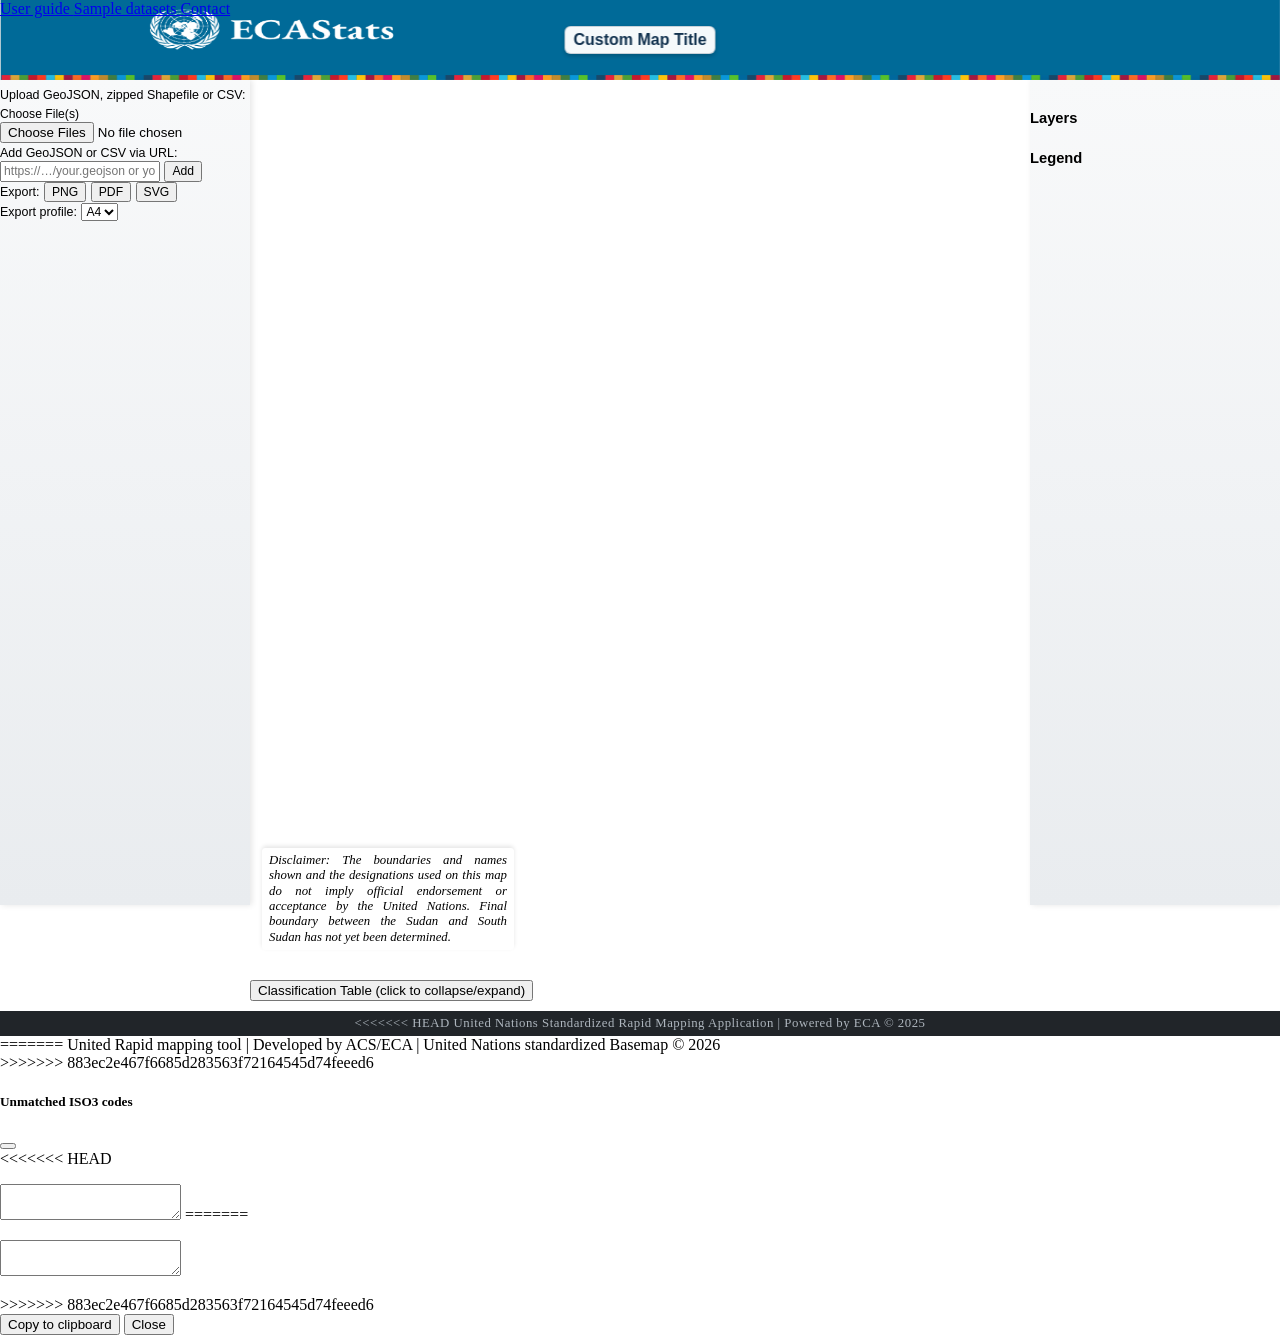
==== commit 62f3211e: "last update" ====
--- a/index.html
+++ b/index.html
@@ -58,7 +58,7 @@
       href="vendor/leaflet.draw.css"
       >
       <!-- my local styles -->
-      <link rel="stylesheet" href="baseStyle.css?v=20261109-111">
+      <link rel="stylesheet" href="baseStyle.css?v=20261119-112">
       <link rel="stylesheet" href="beautifiedStyle.css?v=20260308-110">
       <link rel="stylesheet" href="dynamic.css?v=20260308-110">
 
@@ -99,7 +99,7 @@
         defer></script>
 
   <!-- my app -->
-  <script src="app.js?v=20261110-116" defer></script>
+  <script src="app.js?v=20261126-120" defer></script>
   <!-- Secure upload handler -->
     <!-- Inline script removed for CSP; handlers wired in app.js -->
   </head>
@@ -125,12 +125,12 @@
       </h1>
       <!-- Right-aligned links -->
       <div class="ms-auto text-end">
-      <a href="user-manual.pdf"
-         download="User-Manual.pdf"
+      <a href="user-guide.pdf"
+         download="user-guide.pdf"
         target="_self"
          rel="noopener noreferrer"
          class="text-white fw-normal me-3">
-         User manual
+         User guide
       </a>
       <a href="sample_datasets.zip"
          download="sample datasets.zip"
@@ -215,6 +215,7 @@
           <div id="country-filter-list" class="dropdown-menu w-100 p-2 country-filter-list"></div>
         </div>
       </div>
+      <small id="filter-warning" class="form-text text-muted" role="status" aria-live="polite"></small>
 
       <!-- Attribute selector -->
       <div class="mb-3" id="attribute-select-col">
@@ -270,7 +271,7 @@
       <div class="mt-2">
         <label for="export-capture-profile" class="form-label mb-1">Export profile:</label>
         <select id="export-capture-profile" class="form-select form-select-sm">
-          <option value="a4-balanced" selected>A4 Balanced (fast)</option>
+          <option value="a4-balanced" selected>A4</option>
         </select>
       </div>
     </div>
@@ -310,7 +311,36 @@
     </div>
   </div>
   <footer class="text-center py-2">
+<<<<<<< HEAD
+    United Nations Standardized Rapid Mapping Application | Powered by ECA © 2025
+  </footer>
+
+  <!-- Unmatched ISO3 codes modal -->
+  <div id="unmatched-codes-overlay" class="unmatched-modal-overlay">
+    <div id="unmatched-codes-modal" class="unmatched-modal" role="dialog" aria-modal="true" aria-labelledby="unmatched-codes-title">
+=======
     United Rapid mapping tool | Developed by ACS/ECA | United Nations standardized Basemap © 2026
   </footer>
+  <div id="unmatched-codes-overlay" class="unmatched-modal-overlay">
+    <div class="unmatched-modal" role="dialog" aria-modal="true" aria-labelledby="unmatched-codes-title" aria-describedby="unmatched-codes-desc">
+>>>>>>> 883ec2e467f6685d283563f72164545d74feeed6
+      <div class="unmatched-modal-header">
+        <h5 id="unmatched-codes-title" class="mb-0">Unmatched ISO3 codes</h5>
+        <button type="button" id="unmatched-codes-close" class="btn-close" aria-label="Close"></button>
+      </div>
+<<<<<<< HEAD
+      <p id="unmatched-codes-desc" class="unmatched-modal-desc"></p>
+      <textarea id="unmatched-codes-textarea" class="unmatched-modal-textarea form-control" readonly></textarea>
+=======
+      <p id="unmatched-codes-desc"></p>
+      <textarea id="unmatched-codes-textarea" class="form-control unmatched-modal-textarea" aria-label="Unmatched ISO3 values" readonly></textarea>
+      <p id="unmatched-codes-status" role="status" aria-live="polite"></p>
+>>>>>>> 883ec2e467f6685d283563f72164545d74feeed6
+      <div class="unmatched-modal-actions">
+        <button type="button" id="unmatched-codes-copy" class="btn btn-sm btn-primary">Copy to clipboard</button>
+        <button type="button" id="unmatched-codes-dismiss" class="btn btn-sm btn-outline-secondary">Close</button>
+      </div>
+    </div>
+  </div>
 </body>
 </html>
--- a/baseStyle.css
+++ b/baseStyle.css
@@ -311,6 +311,74 @@
 .popup-error { background: rgba(200,0,0,0.85); }
 .popup-success { background: rgba(0,128,0,0.85); }
 
+<<<<<<< HEAD
+/* Unmatched ISO3 codes modal */
+=======
+>>>>>>> 883ec2e467f6685d283563f72164545d74feeed6
+.unmatched-modal-overlay {
+  display: none;
+  position: fixed;
+  inset: 0;
+  background: rgba(0,0,0,0.5);
+  z-index: 10000;
+  align-items: center;
+  justify-content: center;
+}
+<<<<<<< HEAD
+.unmatched-modal-overlay.open {
+  display: flex;
+}
+=======
+.unmatched-modal-overlay.open { display: flex; }
+>>>>>>> 883ec2e467f6685d283563f72164545d74feeed6
+.unmatched-modal {
+  background: #fff;
+  border-radius: 8px;
+  padding: 16px;
+  width: 90%;
+  max-width: 480px;
+  max-height: 80vh;
+  display: flex;
+  flex-direction: column;
+  gap: 8px;
+  box-shadow: 0 4px 24px rgba(0,0,0,0.3);
+}
+<<<<<<< HEAD
+.unmatched-modal-header {
+=======
+.unmatched-modal-header, .unmatched-modal-actions {
+>>>>>>> 883ec2e467f6685d283563f72164545d74feeed6
+  display: flex;
+  align-items: center;
+  justify-content: space-between;
+}
+<<<<<<< HEAD
+.unmatched-modal-desc {
+  font-size: 13px;
+  color: #444;
+  margin: 0;
+}
+.unmatched-modal-textarea {
+  flex: 1;
+=======
+.unmatched-modal-actions { justify-content: flex-end; gap: 8px; }
+.unmatched-modal p { margin: 0; }
+.unmatched-modal-textarea {
+>>>>>>> 883ec2e467f6685d283563f72164545d74feeed6
+  min-height: 160px;
+  resize: vertical;
+  font-family: monospace;
+  font-size: 13px;
+}
+<<<<<<< HEAD
+.unmatched-modal-actions {
+  display: flex;
+  gap: 8px;
+  justify-content: flex-end;
+}
+=======
+>>>>>>> 883ec2e467f6685d283563f72164545d74feeed6
+
 /* Legend styling used when building legend DOM in JS */
 .legend-header {
   font-weight: bold;
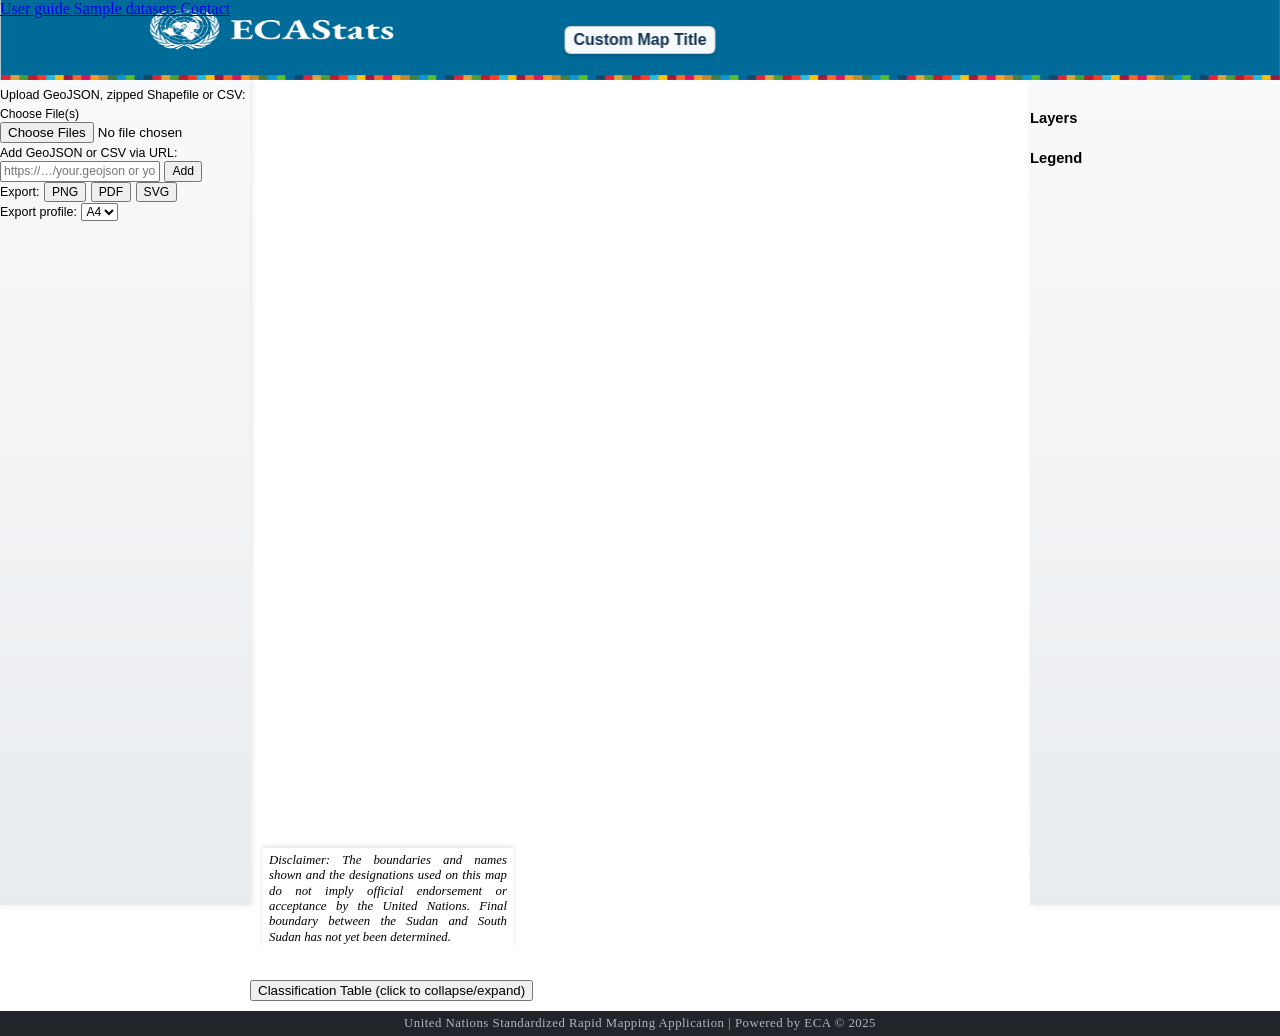
==== commit fea5a09f: "syntax error" ====
--- a/index.html
+++ b/index.html
@@ -311,31 +311,20 @@
     </div>
   </div>
   <footer class="text-center py-2">
-<<<<<<< HEAD
     United Nations Standardized Rapid Mapping Application | Powered by ECA © 2025
   </footer>
 
   <!-- Unmatched ISO3 codes modal -->
   <div id="unmatched-codes-overlay" class="unmatched-modal-overlay">
-    <div id="unmatched-codes-modal" class="unmatched-modal" role="dialog" aria-modal="true" aria-labelledby="unmatched-codes-title">
-=======
-    United Rapid mapping tool | Developed by ACS/ECA | United Nations standardized Basemap © 2026
-  </footer>
-  <div id="unmatched-codes-overlay" class="unmatched-modal-overlay">
-    <div class="unmatched-modal" role="dialog" aria-modal="true" aria-labelledby="unmatched-codes-title" aria-describedby="unmatched-codes-desc">
->>>>>>> 883ec2e467f6685d283563f72164545d74feeed6
+    <div id="unmatched-codes-modal" class="unmatched-modal" role="dialog" aria-modal="true"
+      aria-labelledby="unmatched-codes-title" aria-describedby="unmatched-codes-desc">
       <div class="unmatched-modal-header">
         <h5 id="unmatched-codes-title" class="mb-0">Unmatched ISO3 codes</h5>
         <button type="button" id="unmatched-codes-close" class="btn-close" aria-label="Close"></button>
       </div>
-<<<<<<< HEAD
       <p id="unmatched-codes-desc" class="unmatched-modal-desc"></p>
       <textarea id="unmatched-codes-textarea" class="unmatched-modal-textarea form-control" readonly></textarea>
-=======
-      <p id="unmatched-codes-desc"></p>
-      <textarea id="unmatched-codes-textarea" class="form-control unmatched-modal-textarea" aria-label="Unmatched ISO3 values" readonly></textarea>
       <p id="unmatched-codes-status" role="status" aria-live="polite"></p>
->>>>>>> 883ec2e467f6685d283563f72164545d74feeed6
       <div class="unmatched-modal-actions">
         <button type="button" id="unmatched-codes-copy" class="btn btn-sm btn-primary">Copy to clipboard</button>
         <button type="button" id="unmatched-codes-dismiss" class="btn btn-sm btn-outline-secondary">Close</button>
--- a/baseStyle.css
+++ b/baseStyle.css
@@ -311,10 +311,7 @@
 .popup-error { background: rgba(200,0,0,0.85); }
 .popup-success { background: rgba(0,128,0,0.85); }
 
-<<<<<<< HEAD
 /* Unmatched ISO3 codes modal */
-=======
->>>>>>> 883ec2e467f6685d283563f72164545d74feeed6
 .unmatched-modal-overlay {
   display: none;
   position: fixed;
@@ -324,13 +321,9 @@
   align-items: center;
   justify-content: center;
 }
-<<<<<<< HEAD
 .unmatched-modal-overlay.open {
   display: flex;
 }
-=======
-.unmatched-modal-overlay.open { display: flex; }
->>>>>>> 883ec2e467f6685d283563f72164545d74feeed6
 .unmatched-modal {
   background: #fff;
   border-radius: 8px;
@@ -343,16 +336,11 @@
   gap: 8px;
   box-shadow: 0 4px 24px rgba(0,0,0,0.3);
 }
-<<<<<<< HEAD
-.unmatched-modal-header {
-=======
 .unmatched-modal-header, .unmatched-modal-actions {
->>>>>>> 883ec2e467f6685d283563f72164545d74feeed6
   display: flex;
   align-items: center;
   justify-content: space-between;
 }
-<<<<<<< HEAD
 .unmatched-modal-desc {
   font-size: 13px;
   color: #444;
@@ -360,24 +348,16 @@
 }
 .unmatched-modal-textarea {
   flex: 1;
-=======
-.unmatched-modal-actions { justify-content: flex-end; gap: 8px; }
-.unmatched-modal p { margin: 0; }
-.unmatched-modal-textarea {
->>>>>>> 883ec2e467f6685d283563f72164545d74feeed6
   min-height: 160px;
   resize: vertical;
   font-family: monospace;
   font-size: 13px;
 }
-<<<<<<< HEAD
 .unmatched-modal-actions {
   display: flex;
   gap: 8px;
   justify-content: flex-end;
 }
-=======
->>>>>>> 883ec2e467f6685d283563f72164545d74feeed6
 
 /* Legend styling used when building legend DOM in JS */
 .legend-header {
